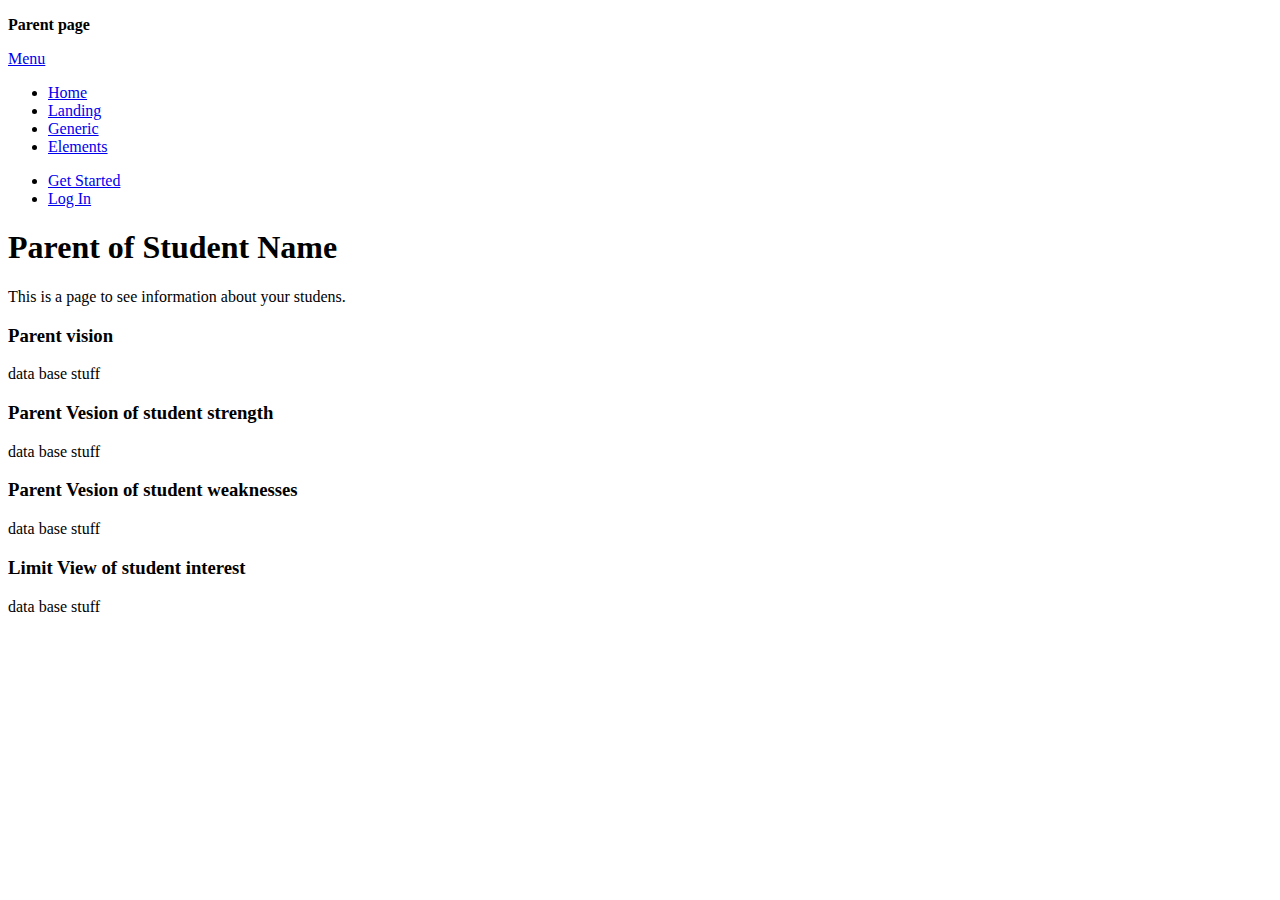
==== ASIT Website Template/Parent page.html @ e6b06c5f "Add files via upload" ====
<!DOCTYPE html>
<!-- saved from url=(0061)file:///C:/Users/tjarrett2018/Downloads/parent_page.html#menu -->
<html><head><meta http-equiv="Content-Type" content="text/html; charset=UTF-8">
		<title>Parent page</title>
		
		<meta name="viewport" content="width=device-width, initial-scale=1, user-scalable=no">
		<!--[if lte IE 8]><script src="assets/js/ie/html5shiv.js"></script><![endif]-->
		<link rel="stylesheet" href="./Parent page_files/main.css">
		<!--[if lte IE 9]><link rel="stylesheet" href="assets/css/ie9.css" /><![endif]-->
		<!--[if lte IE 8]><link rel="stylesheet" href="assets/css/ie8.css" /><![endif]-->
	</head>
	<body>

		<!-- Wrapper -->
			<div id="wrapper">

				<!-- Header -->
					<header id="header">
						<p><strong>Parent page</strong> </p>
						<nav>
							<a href="file:///C:/Users/tjarrett2018/Downloads/parent_page.html#menu">Menu</a>
						</nav>
					</header>

				<!-- Menu -->
					<nav id="menu">
						<ul class="links">
							<li><a href="file:///C:/Users/tjarrett2018/Downloads/index.html">Home</a></li>
							<li><a href="file:///C:/Users/tjarrett2018/Downloads/landing.html">Landing</a></li>
							<li><a href="file:///C:/Users/tjarrett2018/Downloads/generic.html">Generic</a></li>
							<li><a href="file:///C:/Users/tjarrett2018/Downloads/elements.html">Elements</a></li>
						</ul>
						<ul class="actions vertical">
							<li><a href="file:///C:/Users/tjarrett2018/Downloads/parent_page.html#" class="button special fit">Get Started</a></li>
							<li><a href="file:///C:/Users/tjarrett2018/Downloads/parent_page.html#" class="button fit">Log In</a></li>
						</ul>
					</nav>

				<!-- Main -->
					<div id="main" class="alt">

						<!-- One -->
							<section id="one">
								<div class="inner">
									<header class="major">
										<h1>Parent of Student Name</h1>
									</header>
									
									<p>This is a page to see information about your studens.</p>
							
								</div>
							</section>

					</div>

				<!-- Contact -->
					<section id="contact">
						<div class="inner">
							<section>
								<header>
									<h3>Parent vision</h3>
									<p>data base stuff</p>
								</header>
							</section>
							<section class="split">
								<section>
									<div class="inner">
										<h3>Parent Vesion of student strength</h3>
										<p>data base stuff</p>
									</div>
								</section>
								<section>
									<div class="inner">
										<h3>Parent Vesion of student weaknesses</h3>
										<p>data base stuff</p>
									</div>
								</section>
								<section>
									<div class="inner">
										
										<h3>Limit View of student interest</h3>
										<p>data base stuff</p>
										
									</div>
								</section>
							</section>
						</div>
					</section>

				<!-- Footer -->
					<footer id="footer">
						<div class="inner">
							
						</div>
					</footer>

			</div>

		<!-- Scripts -->
			<script src="file:///C:/Users/tjarrett2018/Downloads/assets/js/jquery.min.js"></script>
			<script src="file:///C:/Users/tjarrett2018/Downloads/assets/js/jquery.scrolly.min.js"></script>
			<script src="file:///C:/Users/tjarrett2018/Downloads/assets/js/jquery.scrollex.min.js"></script>
			<script src="file:///C:/Users/tjarrett2018/Downloads/assets/js/skel.min.js"></script>
			<script src="file:///C:/Users/tjarrett2018/Downloads/assets/js/util.js"></script>
			<!--[if lte IE 8]><script src="assets/js/ie/respond.min.js"></script><![endif]-->
			<script src="file:///C:/Users/tjarrett2018/Downloads/assets/js/main.js"></script>

	
</body></html>
---- ASIT Website Template/assets/css/ie9.css ----
/*
	Forty by HTML5 UP
	html5up.net | @ajlkn
	Free for personal and commercial use under the CCA 3.0 license (html5up.net/license)
*/

/* Spotlights */

	.spotlights > section:after {
		content: '';
		display: block;
		clear: both;
	}

	.spotlights > section > .image {
		float: left;
	}

	.spotlights > section > .content {
		float: left;
	}

/* Tiles */

	.tiles:after {
		content: '';
		display: block;
		clear: both;
	}

	.tiles article {
		padding: 8em 4em 6em 4em ;
		float: left;
		height: auto;
		max-height: none;
		min-height: 0;
	}

/* Header */

	#header .logo {
		position: absolute;
		top: 0;
		left: 0;
	}

	#header nav {
		position: absolute;
		top: 0;
		right: 0;
	}

/* Banner */

	#banner {
		padding: 7em 0 4em 0 ;
		background-attachment: scroll;
		height: auto;
		max-height: none;
		min-height: 0;
	}

		#banner > .inner .content {
			display: block;
		}

			#banner > .inner .content > * {
				margin-left: 0;
				margin: 0 0 2em 0;
			}

		#banner.major {
			height: auto;
			max-height: none;
			min-height: 0;
		}

/* Contact */

	#contact:after {
		content: '';
		display: block;
		clear: both;
	}

	#contact > .inner > * {
		float: left;
	}

/* Menu */

	#menu .inner {
		margin: 0 auto;
	}
---- ASIT Website Template/assets/css/ie8.css ----
/*
	Forty by HTML5 UP
	html5up.net | @ajlkn
	Free for personal and commercial use under the CCA 3.0 license (html5up.net/license)
*/

/* Button */

	.button {
		border: solid 2px !important;
	}

		.button.next {
			padding-right: 1.75em;
		}

			.button.next:before, .button.next:after {
				display: none;
			}

/* Tiles */

	.tiles article {
		width: 50%;
		-ms-behavior: url("assets/js/ie/backgroundsize.min.htc");
		background-size: cover;
	}

/* Banner */

	#banner {
		-ms-behavior: url("assets/js/ie/backgroundsize.min.htc");
	}

		#banner:after {
			display: none;
		}

/* Menu */

	#menu {
		background: #242943;
	}
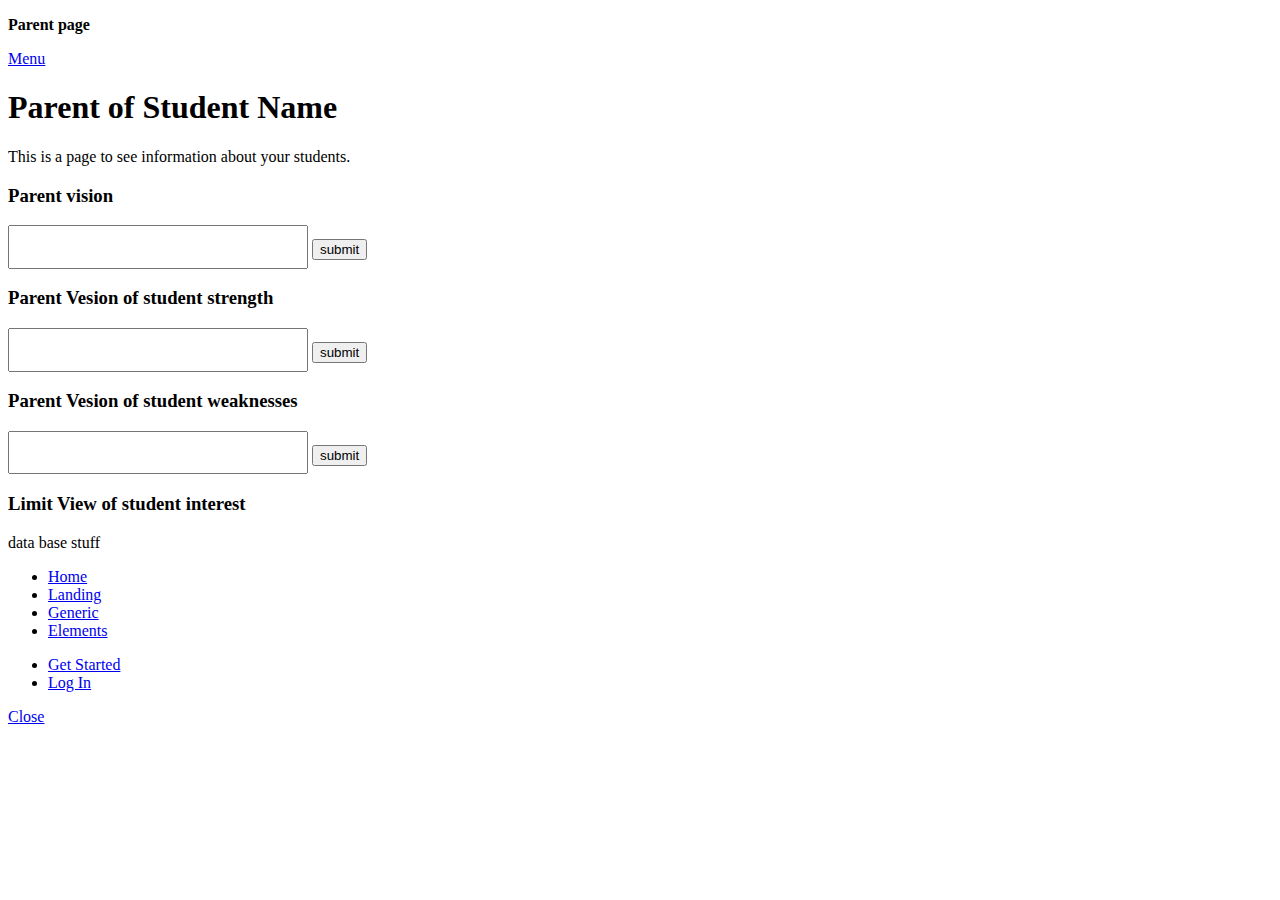
==== commit 7381666a: "Update Parent page.html" ====
--- a/ASIT Website Template/Parent page.html
+++ b/ASIT Website Template/Parent page.html
@@ -1,14 +1,29 @@
-<!DOCTYPE html>
-<!-- saved from url=(0061)file:///C:/Users/tjarrett2018/Downloads/parent_page.html#menu -->
-<html><head><meta http-equiv="Content-Type" content="text/html; charset=UTF-8">
+<!DOCTYPE HTML>
+<!--
+	Forty by HTML5 UP
+	html5up.net | @ajlkn
+	Free for personal and commercial use under the CCA 3.0 license (html5up.net/license)
+-->
+<html>
+	<head>
 		<title>Parent page</title>
-		
-		<meta name="viewport" content="width=device-width, initial-scale=1, user-scalable=no">
+		<meta charset="utf-8" />
+		<meta name="viewport" content="width=device-width, initial-scale=1, user-scalable=no" />
 		<!--[if lte IE 8]><script src="assets/js/ie/html5shiv.js"></script><![endif]-->
-		<link rel="stylesheet" href="./Parent page_files/main.css">
+		<link rel="stylesheet" href="main.css" />
 		<!--[if lte IE 9]><link rel="stylesheet" href="assets/css/ie9.css" /><![endif]-->
 		<!--[if lte IE 8]><link rel="stylesheet" href="assets/css/ie8.css" /><![endif]-->
 	</head>
+	<style>
+		 input, textarea {
+		color: #000607;
+		font-family: "Source Sans Pro", Helvetica, sans-serif;
+		font-size: 17pt;
+		font-weight: 300;
+		letter-spacing: 0.025em;
+		line-height: 1.65;
+	}
+	</style>
 	<body>
 
 		<!-- Wrapper -->
@@ -18,21 +33,21 @@
 					<header id="header">
 						<p><strong>Parent page</strong> </p>
 						<nav>
-							<a href="file:///C:/Users/tjarrett2018/Downloads/parent_page.html#menu">Menu</a>
+							<a href="#menu">Menu</a>
 						</nav>
 					</header>
 
 				<!-- Menu -->
 					<nav id="menu">
 						<ul class="links">
-							<li><a href="file:///C:/Users/tjarrett2018/Downloads/index.html">Home</a></li>
-							<li><a href="file:///C:/Users/tjarrett2018/Downloads/landing.html">Landing</a></li>
-							<li><a href="file:///C:/Users/tjarrett2018/Downloads/generic.html">Generic</a></li>
-							<li><a href="file:///C:/Users/tjarrett2018/Downloads/elements.html">Elements</a></li>
+							<li><a href="index.html">Home</a></li>
+							<li><a href="landing.html">Landing</a></li>
+							<li><a href="generic.html">Generic</a></li>
+							<li><a href="elements.html">Elements</a></li>
 						</ul>
 						<ul class="actions vertical">
-							<li><a href="file:///C:/Users/tjarrett2018/Downloads/parent_page.html#" class="button special fit">Get Started</a></li>
-							<li><a href="file:///C:/Users/tjarrett2018/Downloads/parent_page.html#" class="button fit">Log In</a></li>
+							<li><a href="#" class="button special fit">Get Started</a></li>
+							<li><a href="#" class="button fit">Log In</a></li>
 						</ul>
 					</nav>
 
@@ -46,7 +61,7 @@
 										<h1>Parent of Student Name</h1>
 									</header>
 									
-									<p>This is a page to see information about your studens.</p>
+									<p>This is a page to see information about your students.</p>
 							
 								</div>
 							</section>
@@ -59,20 +74,50 @@
 							<section>
 								<header>
 									<h3>Parent vision</h3>
-									<p>data base stuff</p>
 								</header>
+								<form action=# >
+  									<input list="parent vesion"  >
+ 									 <datalist id="parent vesion" >
+	    								<option value="we do">
+	    								<option value="not">
+	    								<option value="know">
+	    								<option value="the">
+	    								<option value="options">
+  									</datalist> 
+  									<button type="submit">submit</button>
+								</form>
 							</section>
 							<section class="split">
 								<section>
 									<div class="inner">
 										<h3>Parent Vesion of student strength</h3>
-										<p>data base stuff</p>
+										<form action=#>
+	  									<input list="parent vesion">
+	 									 <datalist id="parent vesion">
+		    								<option value="we do">
+		    								<option value="not">
+		    								<option value="know">
+		    								<option value="the ">
+		    								<option value="options">
+	  									</datalist> 
+  									<button type="submit">submit</button>
+								</form>
 									</div>
 								</section>
 								<section>
 									<div class="inner">
 										<h3>Parent Vesion of student weaknesses</h3>
-										<p>data base stuff</p>
+										<form action=#>
+		  									<input list="parent vesion">
+		 									 <datalist id="parent vesion">
+			    								<option value="we do">
+			    								<option value="not">
+			    								<option value="know">
+			    								<option value="the ">
+			    								<option value="options">
+		  									</datalist> 
+		  									<button type="submit">submit</button>
+										</form>
 									</div>
 								</section>
 								<section>
@@ -97,13 +142,13 @@
 			</div>
 
 		<!-- Scripts -->
-			<script src="file:///C:/Users/tjarrett2018/Downloads/assets/js/jquery.min.js"></script>
-			<script src="file:///C:/Users/tjarrett2018/Downloads/assets/js/jquery.scrolly.min.js"></script>
-			<script src="file:///C:/Users/tjarrett2018/Downloads/assets/js/jquery.scrollex.min.js"></script>
-			<script src="file:///C:/Users/tjarrett2018/Downloads/assets/js/skel.min.js"></script>
-			<script src="file:///C:/Users/tjarrett2018/Downloads/assets/js/util.js"></script>
+			<script src="assets/js/jquery.min.js"></script>
+			<script src="assets/js/jquery.scrolly.min.js"></script>
+			<script src="assets/js/jquery.scrollex.min.js"></script>
+			<script src="assets/js/skel.min.js"></script>
+			<script src="assets/js/util.js"></script>
 			<!--[if lte IE 8]><script src="assets/js/ie/respond.min.js"></script><![endif]-->
-			<script src="file:///C:/Users/tjarrett2018/Downloads/assets/js/main.js"></script>
+			<script src="assets/js/main.js"></script>
 
-	
-</body></html>+	</body>
+</html>
